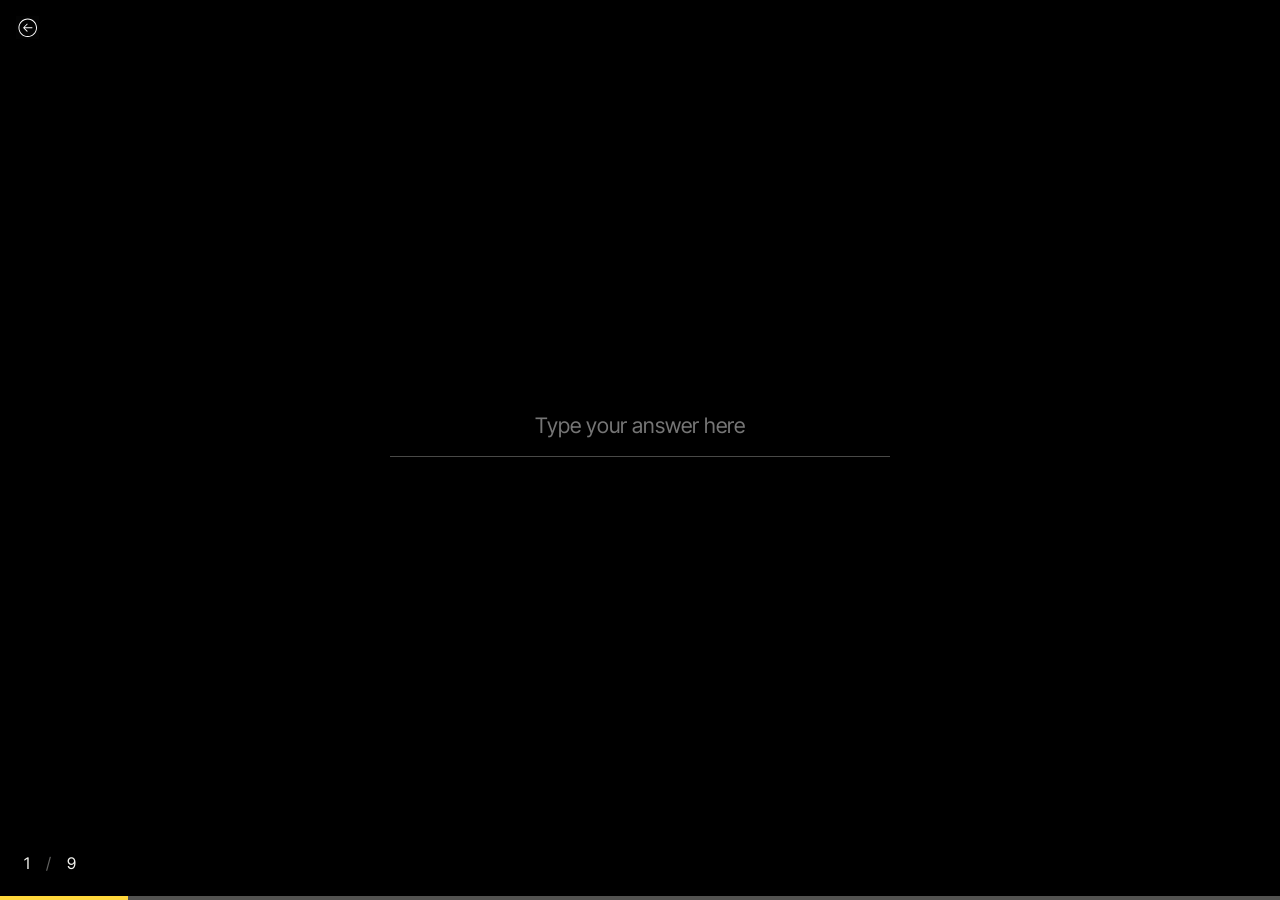
==== brief/index.html @ 06d87bb8 "Google Cloud Ru" ====
<!DOCTYPE html>
<html lang="en">

<head>
    <!-- Styles in Head -->
    <meta charset="utf-8" />
    <title>Radiance Brief</title>
    <meta content="width=device-width, initial-scale=1" name="viewport" />
    <link href="/src/css/reset.css" rel="stylesheet" type="text/css" />
    <link href="brief.css" rel="stylesheet" type="text/css" />
    <link href="/static/pic/favicon.png" rel="shortcut icon" type="image/x-icon" />
    <link href="/static/pic/webclip.png" rel="apple-touch-icon" />
    <script defer src="/src/js/libs/gsap.min.js"></script>
    <script defer src="brief.js"></script>
    <!-- Google tag (gtag.js) -->
    <script async src="https://www.googletagmanager.com/gtag/js?id=G-Q95NQS2Q0W"></script>
    <script>
    window.dataLayer = window.dataLayer || [];
    function gtag(){dataLayer.push(arguments);}
    gtag('js', new Date());

    gtag('config', 'G-Q95NQS2Q0W');
    </script>
    <!-- Yandex.Metrika counter -->
    <script type="text/javascript" >
        (function(m,e,t,r,i,k,a){m[i]=m[i]||function(){(m[i].a=m[i].a||[]).push(arguments)};
        m[i].l=1*new Date();
        for (var j = 0; j < document.scripts.length; j++) {if (document.scripts[j].src === r) { return; }}
        k=e.createElement(t),a=e.getElementsByTagName(t)[0],k.async=1,k.src=r,a.parentNode.insertBefore(k,a)})
        (window, document, "script", "https://mc.yandex.ru/metrika/tag.js", "ym");
    
        ym(98861322, "init", {
            clickmap:true,
            trackLinks:true,
            accurateTrackBounce:true,
            webvisor:true
        });
    </script>
    <noscript><div><img src="https://mc.yandex.ru/watch/98861322" style="position:absolute; left:-9999px;" alt="" /></div></noscript>
    <!-- /Yandex.Metrika counter -->
</head>

<body>
    <section class="header-section">
        <div class="header-layout">
            <div class="fill-brief-link">
                <a href="/" id="back-link" class="hero-link">
                <div class="svg-star">
                    <svg width="100%" height="100%" viewBox="0 0 24 24" fill="none" xmlns="http://www.w3.org/2000/svg">
                    <path d="M24 0V24H0V0H24Z" fill="white" fill-opacity="0.01"/>
                    <path d="M7.75279 11.9998L7.39923 11.6462L7.04568 11.9998L7.39923 12.3533L7.75279 11.9998ZM10.9348 15.8889L11.2883 16.2424L11.9954 15.5353L11.6419 15.1818L10.9348 15.8889ZM11.6419 8.81778L11.9954 8.46423L11.2883 7.75712L10.9348 8.11067L11.6419 8.81778ZM16.2427 12.5001L16.7427 12.5001L16.7427 11.5001L16.2427 11.5001L16.2427 12.5001ZM20.5 12C20.5 16.6944 16.6944 20.5 12 20.5V21.5C17.2467 21.5 21.5 17.2467 21.5 12H20.5ZM12 20.5C7.30558 20.5 3.5 16.6944 3.5 12H2.5C2.5 17.2467 6.75329 21.5 12 21.5V20.5ZM3.5 12C3.5 7.30558 7.30558 3.5 12 3.5V2.5C6.75329 2.5 2.5 6.75329 2.5 12H3.5ZM12 3.5C16.6944 3.5 20.5 7.30558 20.5 12H21.5C21.5 6.75329 17.2467 2.5 12 2.5V3.5ZM7.39923 12.3533L10.9348 15.8889L11.6419 15.1818L8.10634 11.6462L7.39923 12.3533ZM10.9348 8.11067L7.39923 11.6462L8.10634 12.3533L11.6419 8.81778L10.9348 8.11067ZM7.99998 12.4998L16.2427 12.5001L16.2427 11.5001L8.00002 11.4998L7.99998 12.4998Z" fill="currentColor"/>
                    </svg>
                </div>
                </a>
            </div>
            <div class="menu-button">
                <a class="hero-link ">
                    <div class="header-text">
                        <span data-lang="en" style="display:none;">Briefing</span>
                        <span data-lang="de" style="display:none;">Briefing</span>
                        <span data-lang="ru" style="display:none;">Брифинг</span>
                    </div>
                </a>
                <div class="menu-backdrop"></div>
            </div>
        </div>
    </section>

    <section class="form-progress">
        <div class="form-progress-layout"><span class="current-question">1</span><span
                class="counter-divider">/</span>9</div>
        <div class="form-progress-bar-container">
            <div class="progress-bar"></div>
        </div>
    </section>

    <section class="form-section">
        <form id="mainForm" name="Radiance Brief" method="POST" action="/brief/success/" netlify>


            <div id="step-1" class="form-step">
                <label data-lang="en" style="display:none;">
                    Hello! We are Radiance team. <br/> Would you like introduce yourself?
                </label>
                <label data-lang="ru" style="display:none;">
                   Здравствуйте! Мы - команда Radiance. <br/> Как вас зовут?
                </label>
                <label data-lang="de" style="display:none;">
                    Hallo! Wir sind das Radiance-Team. <br/> Möchten Sie sich vorstellen?
                </label>
                <textarea oninput="auto_grow(this)" rows="1" id="field-1" required type="text" name="Client"
                    placeholder="Type your answer here"></textarea>
                <div id="next-1" class="next-question step-button">
                    <span data-lang="en" style="display:none;">Next</span>
                    <span data-lang="de" style="display:none;">Nächster</span>
                    <span data-lang="ru" style="display:none;">Дальше</span>
                </div>
            </div>

            <div id="step-8" class="form-step">
                <label>
                    <span data-lang="en" style="display:none;">Specify a convenient way<br/>to get in touch</span>
                    <span data-lang="de" style="display:none;">Wie kann man Sie am besten erreichen?</span>
                    <span data-lang="ru" style="display:none;">Как лучше с вами связаться?</span>
                </label>
                <textarea oninput="auto_grow(this)" rows="1" id="field8" required type="text" name="Contacts"
                    placeholder="Type your answer here"></textarea>
                <div id="next-8" class="next-question step-button">
                    <span data-lang="en" style="display:none;">Next</span>
                    <span data-lang="de" style="display:none;">Nächster</span>
                    <span data-lang="ru" style="display:none;">Дальше</span>
                </div>
            </div>


            <div id="step-3" class="form-step">
                <label>
                    <span data-lang="en" style="display:none;">Select from our options</span>
                    <span data-lang="de" style="display:none;">Wählen Sie aus unseren Optionen</span>
                    <span data-lang="ru" style="display:none;">Выберите подходящее</span>
                </label>
                <div class="checkbox-grid two-rows">
                    <div class="checkbox-element">
                        <span data-lang="en" style="display:none;"> Marketing<br>Strategy</span>
                        <span data-lang="de" style="display:none;">Marketing<br>Strategie</span>
                        <span data-lang="ru" style="display:none;"> Маркетинговая<br>Стратегия</span>

                        <input class="checkbox-input" id="checkbox-1" type="checkbox" name="our-options"
                            value="Marketing Strategy" />
                    </div>
                    <div class="checkbox-element">
                        <span data-lang="en" style="display:none;">Consultation</span>
                        <span data-lang="de" style="display:none;">Beratung</span>
                        <span data-lang="ru" style="display:none;">Консультация</span>

                        <input class="checkbox-input" id="checkbox-2" type="checkbox" name="our-options"
                            value="Consultation" />
                    </div>
                    <div class="checkbox-element">
                        <span data-lang="en" style="display:none;">Landing<br>page</span>
                        <span data-lang="de" style="display:none;">Landing<br>page</span>
                        <span data-lang="ru" style="display:none;">Лендинг</span>
                        <input class="checkbox-input" id="checkbox-3" type="checkbox" name="our-options"
                            value="Landing Page" />
                    </div>
                    <div class="checkbox-element">
                        <span data-lang="en" style="display:none;">Corporate<br>Website</span>
                        <span data-lang="de" style="display:none;">Landing<br>page</span>
                        <span data-lang="ru" style="display:none;">Корпоративный<br>сайт</span>
                        <input class="checkbox-input" id="checkbox-4" type="checkbox" name="our-options"
                            value="Corporate Website" />
                    </div>
                    <div class="checkbox-element">
                        <span data-lang="en" style="display:none;">Online<br>Store</span>
                        <span data-lang="de" style="display:none;">Unternehmen<br>Website</span>
                        <span data-lang="ru" style="display:none;">Онлайн<br>Магазин</span>
                        <input class="checkbox-input" id="checkbox-5" type="checkbox" name="our-options"
                            value="Online Store" />
                    </div>
                    <div class="checkbox-element">
                        <span data-lang="en" style="display:none;">WEB<br>development</span>
                        <span data-lang="de" style="display:none;">Beratung</span>
                        <span data-lang="ru" style="display:none;">Веб<br>разработка</span>
                        <input class="checkbox-input" id="checkbox-6" type="checkbox" name="our-options"
                            value="Web Development" />
                    </div>
                    <div class="checkbox-element">
                        
                        <span data-lang="en" style="display:none;">Communication<br>Graphics</span>
                        <span data-lang="de" style="display:none;">Kommunikations<br>Grafik</span>
                        <span data-lang="ru" style="display:none;">Коммуникация</span>

                        <input class="checkbox-input" id="checkbox-7" type="checkbox" name="our-options"
                            value="Communication Graphics" />
                    </div>
                    <div class="checkbox-element">
                        
                        <span data-lang="en" style="display:none;">Promo<br>Video</span>
                        <span data-lang="de" style="display:none;">Promo<br>Video</span>
                        <span data-lang="ru" style="display:none;">Промо<br>Видео</span>
                        <input class="checkbox-input" id="checkbox-8" type="checkbox" name="our-options"
                            value="Promo Video" />
                    </div>
                    <div class="checkbox-element">
                        <span data-lang="en" style="display:none;">Advertising<br>Campaign</span>
                        <span data-lang="de" style="display:none;">Werbe<br>Kampagne</span>
                        <span data-lang="ru" style="display:none;">Рекламная<br>кампания</span>
                        <input class="checkbox-input" id="checkbox-9" type="checkbox" name="our-options"
                            value="Advertising Campaign" />
                    </div>
                    <div class="checkbox-element">
                        <span data-lang="en" style="display:none;">Presentation</span>
                        <span data-lang="de" style="display:none;">PRÄSENTATION</span>
                        <span data-lang="ru" style="display:none;">Презентация</span>
                        <input class="checkbox-input" id="checkbox-10" type="checkbox" name="our-options"
                            value="Presentation" />
                    </div>
                    <div class="checkbox-element">
                        <span data-lang="en" style="display:none;">Branding<br>Identity</span>
                        <span data-lang="de" style="display:none;">Marken<br>identität</span>
                        <span data-lang="ru" style="display:none;">Брендинг<br>Айдентика</span>
                        <input class="checkbox-input" id="checkbox-11" type="checkbox" name="our-options"
                            value="Branding Identity" />
                    </div>
                    <div class="checkbox-element">
                        
                        <span data-lang="en" style="display:none;">Other</span>
                        <span data-lang="de" style="display:none;">Sonstiges</span>
                        <span data-lang="ru" style="display:none;">Другое</span>
                        <input class="checkbox-input" id="checkbox-12" type="checkbox" name="our-options"
                            value="Other" />
                    </div>
                </div>
                <div id="next-3" class="next-question step-button">
                    <span data-lang="en" style="display:none;">Next</span>
                    <span data-lang="de" style="display:none;">Nächster</span>
                    <span data-lang="ru" style="display:none;">Дальше</span>
                </div>

            </div>

            <div id="step-4" class="form-step">
                <label>
                    <span data-lang="en" style="display:none;">Please provide more information about what you need help with</span>
                    <span data-lang="de" style="display:none;">Bitte geben Sie weitere Informationen darüber, wobei Sie Hilfe benötigen</span>
                    <span data-lang="ru" style="display:none;">Пожалуйста, предоставьте более подробную информацию о том, в чем вам нужна помощь</span>
                </label>
                <textarea oninput="auto_grow(this)" rows="1" id="field5" required type="text" name="Additional Info"
                    placeholder="Type your answer here"></textarea>
                <div id="next-4" class="next-question step-button">
                    <span data-lang="en" style="display:none;">Next</span>
                    <span data-lang="de" style="display:none;">Nächster</span>
                    <span data-lang="ru" style="display:none;">Дальше</span>
                </div>
            </div>

            <div id="step-5" class="form-step">
                <label>
                    <span data-lang="en" style="display:none;">What's your budget?</span>
                    <span data-lang="de" style="display:none;">Wie hoch ist Ihr Budget?</span>
                    <span data-lang="ru" style="display:none;">Какой у вас бюджет?</span>
                </label>
                <div class="checkbox-grid one-row">
                    <div class="checkbox-element">
                        <span data-lang="en" style="display:none;">$1-3k</span>
                        <span data-lang="de" style="display:none;">$1.000-3.000</span>
                        <span data-lang="ru" style="display:none;">300 000 ₽</span>
                        <input class="checkbox-input" id="budget-check-1" type="radio" name="budget" value="1k-3k" />
                    </div>
                    <div class="checkbox-element">
                        <span data-lang="en" style="display:none;">$3-5k</span>
                        <span data-lang="de" style="display:none;">$3.000-5.000</span>
                        <span data-lang="ru" style="display:none;">500 000 ₽</span>
                        <input class="checkbox-input" id="budget-check-2" type="radio" name="budget" value="3k-5k" />
                    </div>
                    <div class="checkbox-element">
                        <span data-lang="en" style="display:none;">$5-10k</span>
                        <span data-lang="de" style="display:none;">$5.000-10.000</span>
                        <span data-lang="ru" style="display:none;">1 000 000 ₽</span>
                        <input class="checkbox-input" id="budget-check-3" type="radio" name="budget" value="5k-10k" />
                    </div>
                    <div class="checkbox-element">
                        <span data-lang="en" style="display:none;">Over $10k</span>
                        <span data-lang="de" style="display:none;">Über 10.000 $</span>
                        <span data-lang="ru" style="display:none;">БОЛЬШЕ 1 МЛН ₽</span>
                        <input class="checkbox-input" id="budget-check-4" type="radio" name="budget" value="Over-10k" />
                    </div>
                </div>
                <div id="next-5" class="next-question step-button">
                    <span data-lang="en" style="display:none;">Next</span>
                    <span data-lang="de" style="display:none;">Nächster</span>
                    <span data-lang="ru" style="display:none;">Дальше</span>
                </div>

            </div>


            <div id="step-6" class="form-step">
                <label>
                    <span data-lang="en" style="display:none;">If you want to show us a few references, link them in the section below</span>
                    <span data-lang="de" style="display:none;">Wenn Sie uns einige Referenzen zeigen möchten, fügen Sie diese im folgenden Abschnitt ein</span>
                    <span data-lang="ru" style="display:none;">Если вы хотите показать нам референсы, разместите их в разделе ниже</span>
                </label>
                <textarea oninput="auto_grow(this)" rows="1" id="field6" required type="text" name="References"
                    placeholder="Type your answer here"></textarea>
                <div id="next-6" class="next-question step-button">
                    <span data-lang="en" style="display:none;">Next</span>
                    <span data-lang="de" style="display:none;">Nächster</span>
                    <span data-lang="ru" style="display:none;">Дальше</span>
                </div>
            </div>

            <div id="step-7" class="form-step">
                <label>
                    <span data-lang="en" style="display:none;">What was your advertising budget for 2024?</span>
                    <span data-lang="de" style="display:none;">Wie hoch war Ihr Werbebudget für 2024?</span>
                    <span data-lang="ru" style="display:none;">Каков был ваш рекламный бюджет на 2024 год?</span>
                </label>
                <textarea oninput="auto_grow(this)" rows="1" id="field7" required type="text" name="More Info"
                    placeholder="Type your answer here"></textarea>
                <div id="next-7" class="next-question step-button">
                    <span data-lang="en" style="display:none;">Next</span>
                    <span data-lang="de" style="display:none;">Nächster</span>
                    <span data-lang="ru" style="display:none;">Дальше</span>
                </div>
            </div>

            <div id="step-9" class="form-step">
                <label>
                    <span data-lang="en" style="display:none;">How much of your company revenue is spent on marketing?</span>
                    <span data-lang="de" style="display:none;">Wie viel von Ihrem Unternehmensumsatz wird für Marketing ausgegeben?</span>
                    <span data-lang="ru" style="display:none;">Сколько процентов дохода вашей компании уходит на маркетинг?</span>
                </label>
                <textarea oninput="auto_grow(this)" rows="1" id="field9" required type="text" name="Marketing Revenue"
                    placeholder="Type your answer here"></textarea>
                <div id="next-9" class="next-question step-button">
                    <span data-lang="en" style="display:none;">Next</span>
                    <span data-lang="de" style="display:none;">Nächster</span>
                    <span data-lang="ru" style="display:none;">Дальше</span>
                </div>
            </div>

            <div id="step-10" class="form-step">
                <label>
                    <span data-lang="en" style="display:none;">Please provide any additional information that you believe will help us understand your
                    assignment clearly</span>
                    <span data-lang="de" style="display:none;">Bitte geben Sie alle zusätzlichen Informationen an, die uns helfen, Ihren Auftrag besser zu verstehen</span>
                    <span data-lang="ru" style="display:none;">Пожалуйста, предоставьте любую дополнительную информацию, которая, по вашему мнению, поможет нам лучше понять ваше задание</span>
                </label>
                <textarea oninput="auto_grow(this)" rows="1" id="field10" required type="text" name="Advertising Budget"
                    placeholder="Type your answer here"></textarea>
                <div id="submitButton" class="step-button">
                    <span data-lang="en" style="display:none;">Send</span>
                    <span data-lang="de" style="display:none;">Senden</span>
                    <span data-lang="ru" style="display:none;">Отправить</span>
                    <button class="submit-button" type="submit"></button>
                </div>
            </div>





        </form>


    </section>

    <div class="prev-question">
        <span data-lang="en" style="display:none;">Previous Question</span>
        <span data-lang="de" style="display:none;">Vorherige Frage</span>
        <span data-lang="ru" style="display:none;">Предыдущий вопрос</span>
    </div>
</body>

</html>
---- brief/brief.css ----
:root {
    --gold: #ffd73b;
    --tan: #b7a894;
    --blue: #0038ff;
    --white: #F3F3EF;
    --black: #060606;
    --orange: #F15F1B;
    --pink: #FF9FC4;
    --violet: #B9B2FD;
    --blue: #0D99FE;
}


@font-face {
    font-family: 'Inter Tight';
    src: url('/static/char/font.ttf') format("truetype-variations");
    font-weight: 100 900;
}



body {
    background-color: var(--black);
    color: var(--white);
    font-family: 'Inter Tight', sans-serif;
    font-size: .833333vw;
    font-weight: normal;
    line-height: 1;
}

textarea {
    color: var(--gold);
    font-size: 2em;
    padding: 1.25rem 0.5rem 1.25rem 0.5rem;
    font-family: 'Inter Tight', sans-serif;
    text-decoration: none;
    text-align: center;
    background-color: transparent;
    box-shadow: none;
    line-height: 1;
    border-bottom: solid 1px #494947;
    border-left: none;
    border-right: none;
    border-top: none;
    outline: none;
    transition: border 0.25s ease-in;
    width: 40%;
    max-height: 300px;
    resize: none;
    scrollbar-width: none;
}

input::placeholder {
    color: #494947;
}

input:focus {
    border-bottom: solid 1px #ffd73b;
    transition: border 0.25s ease-in;
}


label {
    font-size: 3em;
    font-weight: 700;
    text-align: center;
    text-transform: uppercase;
    color: var(--white);
}


form {
    /*width: calc(100% - 3em);*/
    padding: 1.5em;
}

.form-section {
    max-width: 100vw;
    width: 100vw;
    height: 100vh;
    max-height: 100vh;
    overflow: hidden;
    background-color: #000;
}

.step-button {
    padding: 1.25rem 3.75rem 1.25rem 3.75rem;
    font-size: 1.75em;
    color: var(--black);
    background-color: #ffd73b;
    cursor: pointer;
    border-radius: 0.5rem;
    transition: opacity 0.2s ease-in;
    transition: background-color 0.3s cubic-bezier(0.215, 0.610, 0.355, 1);
    transition: transform 0.3s ease-in;
}

.step-button:hover {
    background-color: #FFFFFF;
    transform: scale(0.95);
    transition: opacity 0.2s ease-in;
    transition: background-color 0.3s cubic-bezier(0.215, 0.610, 0.355, 1);
    transition: transform 0.3s cubic-bezier(0.165, 0.84, 0.44, 1);
}

.form-step {
    display: flex;
    flex-direction: column;
    align-items: center;
    justify-content: center;
    gap: 3.75em;
    width: 100%;
    height: 100vh;
}

.prev-question {
    position: fixed;
    bottom: 5%;
    width: 100%;
    text-align: center;
    cursor: pointer;
    font-size: 1.5em;
    opacity: 0.5;
    font-family: 'Inter Tight' sans-serif;
}

.counter-divider {
    opacity: 0.4;
    padding-left: 1rem;
    padding-right: 1rem;
}

.checkbox-element {
    position: relative;
    display: flex;
    justify-content: center;
    align-items: center;
    background-color: #181818;
    font-size: 1.25em;
    font-family: 'Inter Tight', sans-serif;
    text-transform: uppercase;
    text-align: center;
    border-radius: 1rem;
    transition: background-color 0.3s cubic-bezier(0.215, 0.610, 0.355, 1);
    font-weight: normal;
}

.checkbox-input {
    position: absolute;
    top: 0;
    bottom: 0;
    left: 0;
    right: 0;
    width: 100%;
    height: 100%;
    -webkit-appearance: none;
    appearance: none;
    /* For iOS < 15 to remove gradient background */
    background-color: transparent;
    /* Not removed via appearance */
    margin: 0;
    border: none;
    cursor: pointer;
    border-radius: 1rem;
}

.checkbox-input:checked::before {
    content: url(/static/pic/yellow-check.svg);
    position: absolute;
    top: 1rem;
    right: 1rem;
}

.checkbox-element:hover {
    background-color: #252524;
}

.checkbox-input:checked {
    border: solid 2px #ffd73b !important;
    transition: border 0.3s cubic-bezier(0.215, 0.610, 0.355, 1);
}

.checkbox-grid {
    display: grid;
    width: 100%;
    gap: 0.75em;
    justify-content: center;
    align-content: center;

    grid-template-columns: repeat(auto-fit, 14%);
}

.two-rows {
    grid-template-rows: repeat(2, 11em);
}

.one-row {
    grid-template-rows: 11em;
}

.checkbox-input:focus {
    border-bottom: none;
}

#field-1:placeholder-shown~#next-1 {
    opacity: 0;
    pointer-events: none;
    transition: opacity 0.3s ease-in;
}

#field-2:placeholder-shown~#next-2 {
    opacity: 0;
    pointer-events: none;
    transition: opacity 0.3s ease-in;
}

.checkbox-input:checked~#next-3 {
    opacity: 0;
    pointer-events: none;
    transition: opacity 0.3s ease-in;
}

#field-3:placeholder-shown~#next-4 {
    opacity: 0;
    pointer-events: none;
    transition: opacity 0.3s ease-in;
}

#submitButton {
    position: relative;
}

.submit-button {
    position: absolute;
    top: 0;
    border: 0;
    left: 0;
    right: 0;
    border: none !important;
    background: none;
    outline: inherit;
    cursor: pointer;
    width: 100%;
    height: 100%;
}

/* Header */

.header-section {
    z-index: 9999;
    width: 100vw;
    color: var(--white);
    position: fixed;
    top: 0%;
    bottom: auto;
    left: 0%;
    right: 0%;
    font-family: 'Inter Tight', sans-serif;
}

.form-progress {
    z-index: 9999;
    width: 100vw;
    color: var(--white);
    position: fixed;
    top: auto;
    bottom: 0%;
    left: 0%;
    right: 0%;
    overflow: hidden;
    font-size: 1.5em;
    pointer-events: none;
}

.form-progress-layout {
    padding: 1.5em;
}

.form-progress-bar-container {
    background-color: #535351;
    width: 100%;
    height: 0.25em;
}

.progress-bar {
    height: 100%;
    width: 10%;
    background-color: #ffd73b;
}

a {
    text-decoration: none;
}

.fill-brief-link {
    display: flex;
    align-items: center;
    grid-column-gap: .375em;
    grid-row-gap: .375em;
}

.header-layout {
    justify-content: space-between;
    align-items: flex-start;
    padding-top: 1.5em;
    padding-left: 1.5em;
    padding-right: 1.5em;
    display: flex;
    position: relative;
}

.menu-button {
    border-radius: 1px;
    position: relative;
    cursor: pointer;
}

.svg-star {
    width: 2.2em;
    height: 2.2em;
    text-decoration: none;
    color: white;
}

.header-text {
    color: var(--white);
    font-size: 1.5em;
    font-weight: 500;
}

.form-step label {
    width: 65%;
}



/*Styles For Mobile under 430px*/

@media screen and (max-width: 430px) {

    body {
        font-size: 2.7vw;
    }

    textarea {
        font-size: 1.75em;
        width: 70%;
        max-height: 100px;
    }

    .prev-question {
        bottom: 12.5%;
    }

    label {
        font-size: 2.4em;
    }

    .form-step {
        gap: 1.5em;
    }

    .checkbox-grid {
        grid-template-rows: repeat(4, 6em);
        height: auto;
        align-content: baseline;
    }

    .two-rows {
        grid-template-columns: repeat(3, 1fr)
    }

    .checkbox-input:checked::before {
        content: url(/static/pic/yellow-check.svg);
        position: absolute;
        top: -0.65em;
        right: -0.65em;
    }

    .one-row {
        grid-template-rows: repeat(2, 7em) !important;
        grid-template-columns: repeat(2, 1fr) !important;
    }

    .form-step label {
        width: 100%;
    }

}
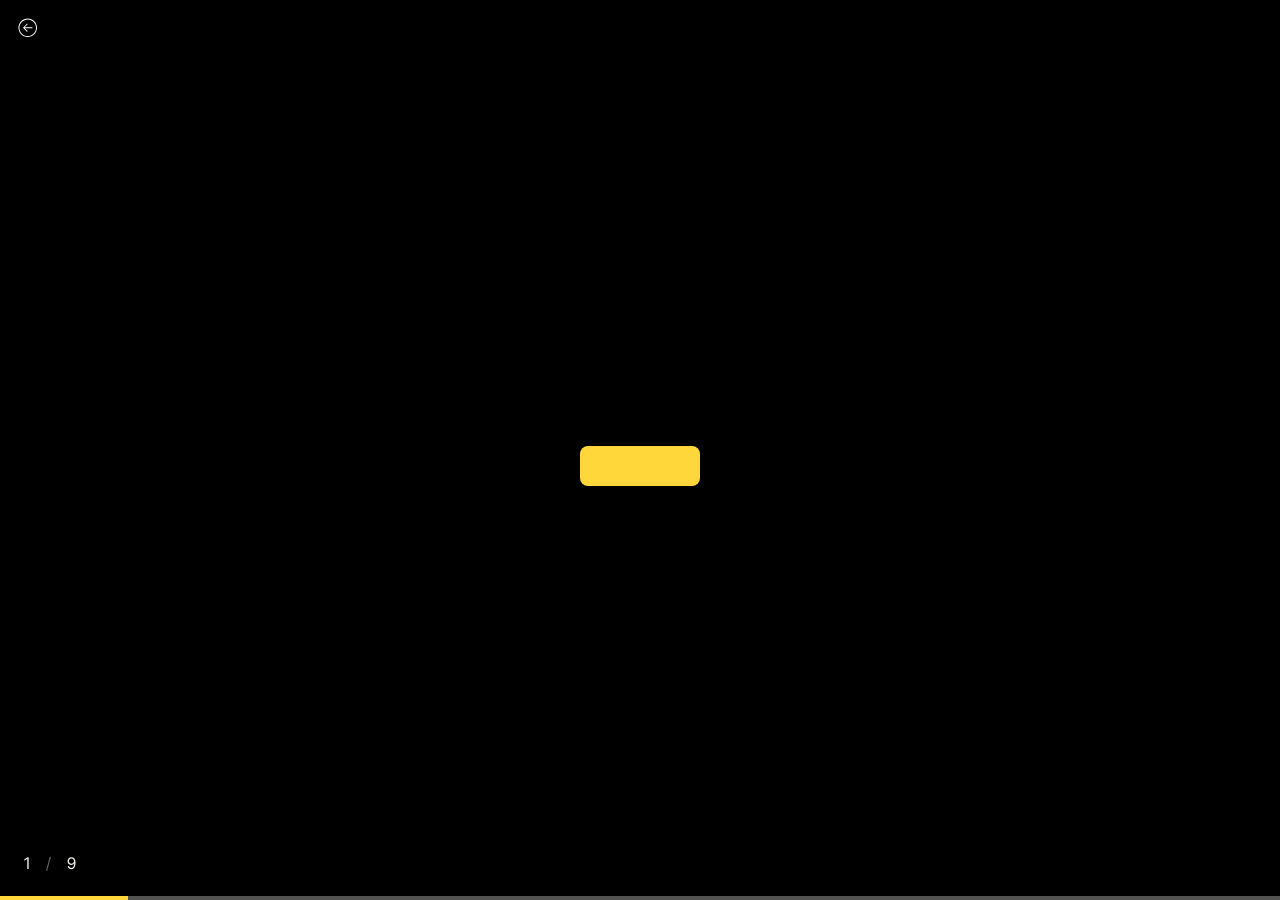
==== commit ee9c8bf9: "Updates to the form & brief" ====
--- a/brief/index.html
+++ b/brief/index.html
@@ -12,6 +12,73 @@
     <link href="/static/pic/webclip.png" rel="apple-touch-icon" />
     <script defer src="/src/js/libs/gsap.min.js"></script>
     <script defer src="brief.js"></script>
+
+    <!-- Meta Pixel Code -->
+    <script>
+        !function(f,b,e,v,n,t,s)
+        {if(f.fbq)return;n=f.fbq=function(){n.callMethod?
+        n.callMethod.apply(n,arguments):n.queue.push(arguments)};
+        if(!f._fbq)f._fbq=n;n.push=n;n.loaded=!0;n.version='2.0';
+        n.queue=[];t=b.createElement(e);t.async=!0;
+        t.src=v;s=b.getElementsByTagName(e)[0];
+        s.parentNode.insertBefore(t,s)}(window, document,'script',
+        'https://connect.facebook.net/en_US/fbevents.js');
+
+        fbq('init', '963665372745866');
+        fbq('track', 'PageView');
+    </script>
+    <noscript>
+        <img height="1" width="1" style="display:none"
+        src="https://www.facebook.com/tr?id=963665372745866&ev=PageView&noscript=1"/>
+    </noscript>
+    <!-- End Meta Pixel Code -->
+
+     <!-- UTM Save-->
+    <script>
+        (function() {
+            const params = new URLSearchParams(window.location.search);
+
+            const keys = [
+            'utm_source',
+            'utm_medium',
+            'utm_campaign',
+            'utm_content',
+            'utm_term',
+            'fbclid'
+            ];
+
+            keys.forEach(key => {
+            if (params.get(key)) {
+                localStorage.setItem(key, params.get(key));
+            }
+            });
+        })();
+    </script>
+    <!-- End UTM Save -->
+
+    <script>
+        fbq('track', 'Lead', {
+            eventID: localStorage.getItem('event_id'),
+            utm_source: localStorage.getItem('utm_source'),
+            utm_medium: localStorage.getItem('utm_medium'),
+            utm_campaign: localStorage.getItem('utm_campaign'),
+            utm_content: localStorage.getItem('utm_content'),
+            utm_term: localStorage.getItem('utm_term'),
+            content_name: 'website_lead'
+        });
+    </script>
+
+
+    <!-- Event ID-->
+    <script>
+        (function() {
+            if (!localStorage.getItem('event_id')) {
+            localStorage.setItem('event_id', 'evt_' + Date.now() + '_' + Math.random().toString(36).substr(2, 9));
+            }
+        })();
+    </script>
+    <!-- End Event ID -->
+
     <!-- Google tag (gtag.js) -->
     <script async src="https://www.googletagmanager.com/gtag/js?id=G-Q95NQS2Q0W"></script>
     <script>
@@ -21,23 +88,6 @@
 
     gtag('config', 'G-Q95NQS2Q0W');
     </script>
-    <!-- Yandex.Metrika counter -->
-    <script type="text/javascript" >
-        (function(m,e,t,r,i,k,a){m[i]=m[i]||function(){(m[i].a=m[i].a||[]).push(arguments)};
-        m[i].l=1*new Date();
-        for (var j = 0; j < document.scripts.length; j++) {if (document.scripts[j].src === r) { return; }}
-        k=e.createElement(t),a=e.getElementsByTagName(t)[0],k.async=1,k.src=r,a.parentNode.insertBefore(k,a)})
-        (window, document, "script", "https://mc.yandex.ru/metrika/tag.js", "ym");
-    
-        ym(98861322, "init", {
-            clickmap:true,
-            trackLinks:true,
-            accurateTrackBounce:true,
-            webvisor:true
-        });
-    </script>
-    <noscript><div><img src="https://mc.yandex.ru/watch/98861322" style="position:absolute; left:-9999px;" alt="" /></div></noscript>
-    <!-- /Yandex.Metrika counter -->
 </head>
 
 <body>
@@ -75,7 +125,7 @@
     </section>
 
     <section class="form-section">
-        <form id="mainForm" name="Radiance Brief" method="POST" action="/brief/success/" netlify>
+        <form id="mainForm" name="Radiance Brief" method="POST" action="/brief/success/">
 
 
             <div id="step-1" class="form-step">
@@ -83,21 +133,21 @@
                     Hello! We are Radiance team. <br/> Would you like introduce yourself?
                 </label>
                 <label data-lang="ru" style="display:none;">
-                   Здравствуйте! Мы - команда Radiance. <br/> Как вас зовут?
+                    Спасибо за обращение! Пока мы отвечаем вы можете заполнить бриф проекта
                 </label>
                 <label data-lang="de" style="display:none;">
                     Hallo! Wir sind das Radiance-Team. <br/> Möchten Sie sich vorstellen?
                 </label>
-                <textarea oninput="auto_grow(this)" rows="1" id="field-1" required type="text" name="Client"
-                    placeholder="Type your answer here"></textarea>
+                <!--<textarea oninput="auto_grow(this)" rows="1" id="field-1" required type="text" name="Client"
+                    placeholder="Type your answer here"></textarea>-->
                 <div id="next-1" class="next-question step-button">
                     <span data-lang="en" style="display:none;">Next</span>
                     <span data-lang="de" style="display:none;">Nächster</span>
-                    <span data-lang="ru" style="display:none;">Дальше</span>
-                </div>
-            </div>
-
-            <div id="step-8" class="form-step">
+                    <span data-lang="ru" style="display:none;">Продолжить</span>
+                </div>
+            </div>
+
+            <!--<div id="step-8" class="form-step">
                 <label>
                     <span data-lang="en" style="display:none;">Specify a convenient way<br/>to get in touch</span>
                     <span data-lang="de" style="display:none;">Wie kann man Sie am besten erreichen?</span>
@@ -110,7 +160,7 @@
                     <span data-lang="de" style="display:none;">Nächster</span>
                     <span data-lang="ru" style="display:none;">Дальше</span>
                 </div>
-            </div>
+            </div>-->
 
 
             <div id="step-3" class="form-step">
@@ -294,7 +344,7 @@
                 <label>
                     <span data-lang="en" style="display:none;">What was your advertising budget for 2024?</span>
                     <span data-lang="de" style="display:none;">Wie hoch war Ihr Werbebudget für 2024?</span>
-                    <span data-lang="ru" style="display:none;">Каков был ваш рекламный бюджет на 2024 год?</span>
+                    <span data-lang="ru" style="display:none;">Каков был ваш рекламный бюджет за последний год? </span>
                 </label>
                 <textarea oninput="auto_grow(this)" rows="1" id="field7" required type="text" name="More Info"
                     placeholder="Type your answer here"></textarea>
